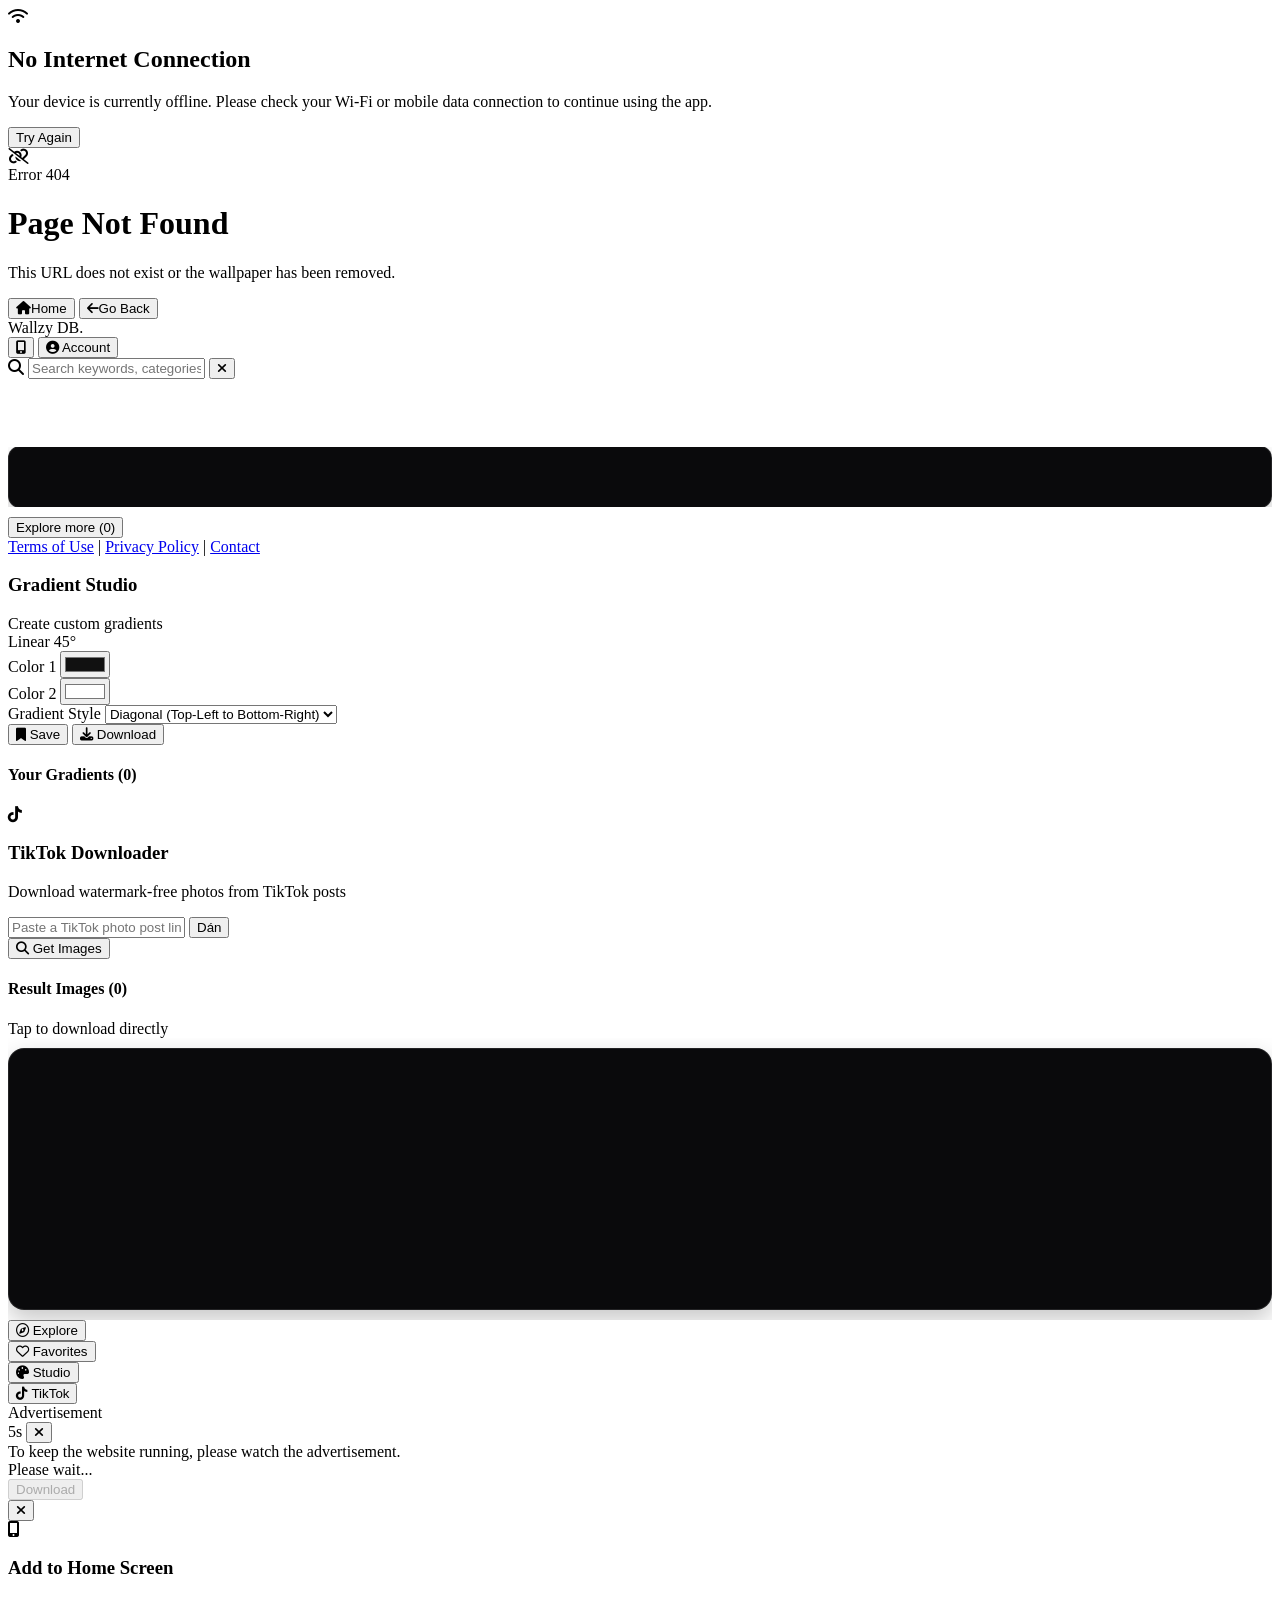
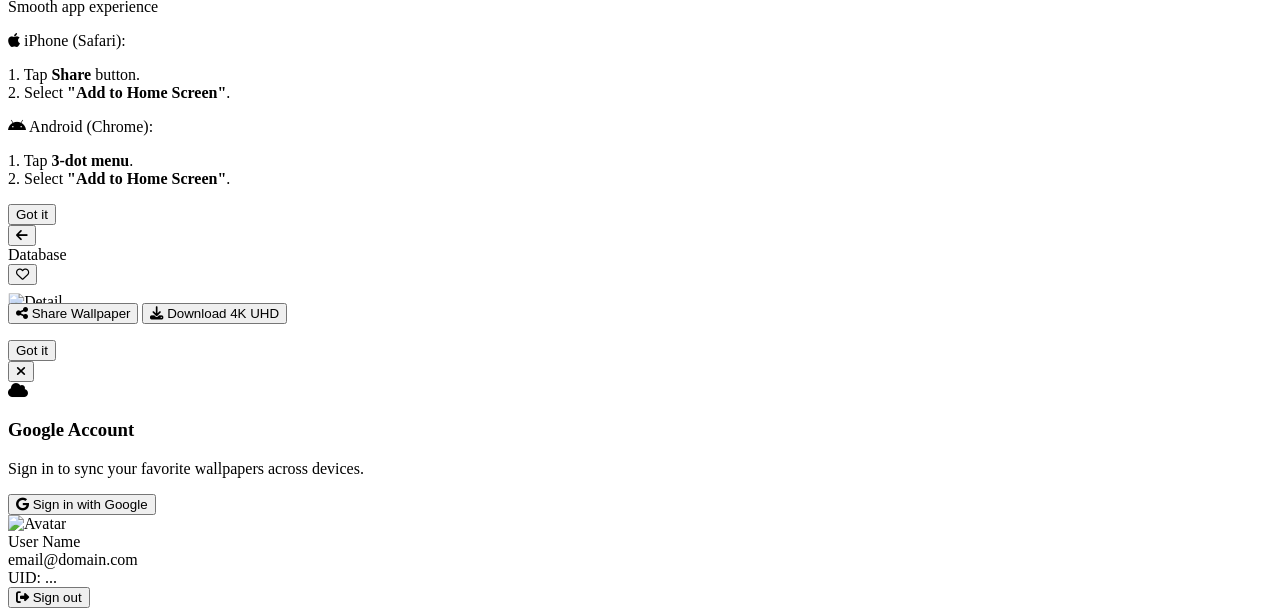
==== index.html @ 007eb922 "Sync development repository with Wallzy production" ====
<!DOCTYPE html>
<html lang="en" class="dark">
<head>
    <meta name="description" id="pageDescription" content="Wallzy - 4K UHD wallpapers for your phone.">
    <meta name="robots" content="index,follow">
    <link rel="canonical" id="canonicalUrl" href="/">
    <meta property="og:type" content="website">
    <meta property="og:title" id="ogTitle" content="Wallzy - 4K UHD Wallpapers">
    <meta property="og:description" id="ogDescription" content="Discover 4K UHD wallpapers on Wallzy.">
    <meta property="og:url" id="ogUrl" content="/">
    <meta property="og:image" id="ogImage" content="">
    <meta property="og:site_name" content="Wallzy">
    <meta property="og:locale" content="en_US">
    <meta name="twitter:card" content="summary_large_image">
    <meta name="twitter:title" id="twitterTitle" content="Wallzy - 4K UHD Wallpapers">
    <meta name="twitter:description" id="twitterDescription" content="Discover 4K UHD wallpapers on Wallzy.">
    <meta name="twitter:image" id="twitterImage" content="">
    <meta name="twitter:url" id="twitterUrl" content="/">
    <link rel="sitemap" type="application/xml" href="/sitemap.xml">
    <script type="application/ld+json" id="structuredData">{}</script>

    <meta charset="UTF-8">
    <meta name="viewport" content="width=device-width, initial-scale=1.0, maximum-scale=1.0, user-scalable=no, shrink-to-fit=no">
    <title>Wallzy Wallpaper Studio - Cloud Database</title>
    
    <link rel="manifest" href="/manifest.json">
    <link rel="apple-touch-icon" href="/icons/icon-192.png">
    <meta name="theme-color" content="#08080a">

    <link rel="preconnect" href="https://cdn.tailwindcss.com">
    <link rel="preconnect" href="https://cdnjs.cloudflare.com" crossorigin>
    <link rel="preconnect" href="https://fonts.googleapis.com">
    <link rel="preconnect" href="https://fonts.gstatic.com" crossorigin>
    <link rel="preconnect" href="https://www.highrevenueformat.com">
    <link rel="preconnect" href="https://pl31436544.profitableratecpmnetwork.com">
    <link rel="preconnect" href="https://images.weserv.nl">
    <meta name="apple-mobile-web-app-capable" content="yes">
    <meta name="apple-mobile-web-app-status-bar-style" content="black-translucent">
    <meta name="mobile-web-app-capable" content="yes">

    <script async src="https://pagead2.googlesyndication.com/pagead/js/adsbygoogle.js?client=ca-pub-XXXXXXXXXXXXXXXX" crossorigin="anonymous"></script>
    <script>
        window.adsbygoogle = window.adsbygoogle || [];
        window.adConfig = window.adConfig || function () { adsbygoogle.push(arguments); };
        adConfig({ preloadAdBreaks: 'on', sound: 'on' });
    </script>

    <script src="https://cdn.tailwindcss.com"></script>
    <link rel="stylesheet" href="https://cdnjs.cloudflare.com/ajax/libs/font-awesome/6.4.0/css/all.min.css">
    <link href="https://fonts.googleapis.com/css2?family=Plus+Jakarta+Sans:wght@300;400;500;600;700&display=swap" rel="stylesheet">
    
    <script>
        tailwind.config = {
            darkMode: 'class',
            theme: {
                extend: {
                    fontFamily: { sans: ['Plus Jakarta Sans', 'sans-serif'] },
                    colors: {
                        minimal: {
                            bg: '#000000', card: '#0a0a0c', darkBg: '#000000', darkCard: '#0a0a0c',
                            borderLight: 'rgba(255, 255, 255, 0.08)', borderDark: 'rgba(255, 255, 255, 0.08)'
                        }
                    }
                }
            }
        }

        document.addEventListener('gesturestart', e => e.preventDefault());
        document.addEventListener('gesturechange', e => e.preventDefault());
        document.addEventListener('gestureend', e => e.preventDefault());

        let lastTouchEnd = 0;
        document.addEventListener('touchend', e => {
            const now = Date.now();
            if (now - lastTouchEnd <= 300) e.preventDefault();
            lastTouchEnd = now;
        }, { passive: false });
    </script>

    <link rel="stylesheet" href="/css/app.css">
</head>
<body class="bg-[#000000] text-gray-100 min-h-screen flex items-center justify-center selection:bg-white selection:text-black overflow-x-hidden font-sans overflow-hidden" id="bodyElement">

    <script>
        if ('serviceWorker' in navigator) {
            const registerWallzySW = () => navigator.serviceWorker.register('/sw.js', { scope: '/' })
                .catch(e => console.warn('Wallzy service worker registration failed:', e));

            window.addEventListener('load', () => {
                if ('requestIdleCallback' in window) {
                    requestIdleCallback(registerWallzySW, { timeout: 1800 });
                } else {
                    setTimeout(registerWallzySW, 1200);
                }
            }, { once: true });
        }
    </script>

    <div id="offlineWarningModal" class="fixed inset-0 bg-[#000000] z-[99999] flex-col items-center justify-center p-8 text-center w-full h-full hidden">
        <div class="w-20 h-20 bg-[#121215] border border-white/10 rounded-3xl flex items-center justify-center mb-6 shadow-2xl relative">
            <i class="fa-solid fa-wifi text-3xl text-red-500 animate-pulse"></i>
            <div class="absolute inset-0 flex items-center justify-center">
                <div class="w-12 h-[2px] bg-red-500 rotate-45 transform"></div>
            </div>
        </div>
        <h2 class="text-xl font-extrabold text-white mb-2 tracking-tight">No Internet Connection</h2>
        <p class="text-xs text-gray-400 max-w-[280px] leading-relaxed mb-6">Your device is currently offline. Please check your Wi-Fi or mobile data connection to continue using the app.</p>
        <button onclick="checkNetworkStatus()" class="px-6 py-3 bg-white text-black font-semibold rounded-2xl text-xs transition cursor-pointer shadow-lg active:scale-95">
            Try Again
        </button>
    </div>

    <div id="invalidUrlScreen" class="fixed inset-0 bg-[#08080a] z-[130000] hidden items-center justify-center p-6 text-center overflow-hidden">
        <div class="w-full max-w-sm mx-auto">
            <div class="mx-auto mb-7 w-20 h-20 rounded-[28px] bg-white/[0.06] border border-white/10 flex items-center justify-center shadow-2xl">
                <i class="fa-solid fa-link-slash text-2xl text-white/80"></i>
            </div>
            <div class="text-[11px] font-semibold tracking-[0.28em] uppercase text-white/35 mb-3">Error 404</div>
            <h1 class="text-2xl font-bold text-white tracking-tight">Page Not Found</h1>
            <p id="invalidUrlMessage" class="mt-3 text-sm leading-6 text-white/45">This URL does not exist or the wallpaper has been removed.</p>
            <div class="mt-7 flex flex-col gap-2.5">
                <button onclick="goHomeFromInvalidUrl()" class="w-full bg-white text-black font-semibold py-3.5 rounded-2xl transition active:scale-[0.98]">
                    <i class="fa-solid fa-house mr-2"></i>Home
                </button>
                <button onclick="goBackFromInvalidUrl()" class="w-full bg-white/[0.06] hover:bg-white/[0.10] text-white font-semibold py-3.5 rounded-2xl transition border border-white/10 active:scale-[0.98]">
                    <i class="fa-solid fa-arrow-left mr-2"></i>Go Back
                </button>
            </div>
            <div id="invalidUrlPath" class="mt-6 text-[10px] text-white/20 break-all px-3"></div>
        </div>
    </div>

    <div id="landscapeWarning" class="fixed inset-0 bg-[#000000] z-[9999] flex-col items-center justify-center p-8 text-center w-full h-full">
        <div class="relative mb-6">
            <i class="fa-solid fa-mobile-screen text-6xl text-white"></i>
            <i class="fa-solid fa-rotate-right text-2xl text-gray-400 absolute -bottom-2 -right-4 animate-spin-slow"></i>
        </div>
        <h2 class="text-xl font-bold text-white mb-2">Rotate Your Device</h2>
        <p class="text-sm text-gray-400 max-w-[300px]">The app is optimized for portrait mode. Please rotate your device to continue.</p>
    </div>

    <div id="downloadLoadingOverlay" class="hidden" aria-live="polite" aria-busy="true">
        <div class="download-loading-card">
            <div class="download-spinner"></div>
            <div id="downloadLoadingTitle" class="text-sm font-bold text-white">Preparing download</div>
            <div id="downloadLoadingStatus" class="download-loading-status">Getting the original wallpaper...</div>
            <div class="download-progress-track">
                <div class="download-progress-bar"></div>
            </div>
        </div>
    </div>

    <div id="appContainer" class="w-full max-w-md h-[100vh] sm:h-[92vh] sm:rounded-[40px] sm:border-[8px] sm:border-[#1c1c1e] shadow-2xl overflow-hidden flex flex-col relative bg-[#000000] transition-colors duration-500 will-change-transform">

        <!-- Splash Screen -->
        <div id="splashScreen" class="absolute inset-0 bg-[#08080a] z-[999] flex flex-col items-center justify-center transition-all duration-700 ease-out overflow-hidden">
            <div class="absolute inset-0 pointer-events-none opacity-40">
                <div class="absolute left-1/2 top-1/2 w-72 h-72 -translate-x-1/2 -translate-y-1/2 rounded-full bg-white/[0.025] blur-3xl"></div>
            </div>
            <div class="relative mb-7 wallzy-loader-orb">
                <div class="absolute -inset-5 rounded-[38px] border border-white/[0.035] wallzy-loader-ring"></div>
                <div class="absolute -inset-2.5 rounded-[32px] border border-white/[0.08]"></div>
                <div class="relative w-20 h-20 rounded-[26px] bg-white p-[1px] shadow-[0_20px_60px_rgba(0,0,0,.45)]">
                    <div class="w-full h-full rounded-[25px] bg-[#0a0a0c] overflow-hidden flex items-center justify-center">
                        <img src="/icons/icon-512.png" alt="Wallzy" class="w-full h-full object-cover" draggable="false">
                    </div>
                </div>
                <div class="absolute -bottom-1.5 -right-1.5 w-7 h-7 bg-white text-black rounded-full flex items-center justify-center text-[10px] shadow-xl border-2 border-[#08080a]">
                    <i class="fa-solid fa-cloud"></i>
                </div>
            </div>
            <div class="text-center relative z-10">
                <h1 class="font-extrabold text-[19px] tracking-[0.16em] text-white">WALLZY</h1>
                <p class="mt-1.5 text-[9px] text-white/35 font-semibold tracking-[0.28em] uppercase">Wallpaper Studio</p>
            </div>
            <div class="mt-9 w-28">
                <div class="h-[2px] w-full rounded-full bg-white/[0.07] overflow-hidden">
                    <div class="h-full w-1/2 rounded-full bg-white/80 animate-[wallzyLoadingBar_1.35s_ease-in-out_infinite]"></div>
                </div>
                <div class="mt-2 flex items-center justify-center gap-1.5">
                    <span class="wallzy-loader-dot w-1 h-1 rounded-full bg-white/80"></span>
                    <span class="wallzy-loader-dot w-1 h-1 rounded-full bg-white/50 [animation-delay:.15s]"></span>
                    <span class="wallzy-loader-dot w-1 h-1 rounded-full bg-white/25 [animation-delay:.3s]"></span>
                </div>
            </div>
            <div class="absolute bottom-8 text-[8px] tracking-[0.22em] uppercase text-white/20">Preparing your wallpapers</div>
        </div>

        <header id="headerEl" class="absolute top-0 left-0 right-0 z-40 bg-[#000000]/90 backdrop-blur-xl px-5 py-3.5 flex justify-between items-center border-b border-white/10 transition-transform duration-300 ease-in-out will-change-transform">
            <div class="flex items-center space-x-2">
                <span class="font-bold text-lg tracking-tight text-white">Wallzy DB.</span>
            </div>
            <div class="flex items-center space-x-2">
                <button onclick="openInstallModal()" class="w-9 h-9 rounded-full bg-[#121215] border border-white/10 flex items-center justify-center text-gray-200 hover:bg-[#222228] transition cursor-pointer" title="Install">
                    <i class="fa-solid fa-mobile-screen-button text-xs text-white"></i>
                </button>
                <button id="authHeaderBtn" onclick="openAuthModal()" class="px-3 py-1.5 rounded-full bg-[#121215] hover:bg-[#222228] text-gray-200 text-xs font-semibold flex items-center space-x-1.5 transition cursor-pointer border border-white/10" title="Account">
                    <i class="fa-solid fa-user-circle text-xs text-white"></i>
                    <span id="authButtonText">Account</span>
                </button>
            </div>
        </header>

        <div id="topControlsWrapper" class="absolute left-0 right-0 z-[35] bg-[#000000]/90 backdrop-blur-xl transition-[top,transform] duration-300 ease-in-out will-change-transform">
            <div id="searchBarContainer" class="px-5 pt-3 pb-1 bg-transparent">
                <div class="relative flex items-center">
                    <i class="fa-solid fa-magnifying-glass absolute left-3.5 text-gray-400 text-xs pointer-events-none"></i>
                    <input type="text" id="searchInput" oninput="handleSearchInput(this.value)" placeholder="Search keywords, categories, tags..." class="w-full bg-[#0a0a0c] border border-white/10 rounded-2xl py-2.5 pl-10 pr-9 text-[16px] sm:text-xs text-white placeholder-gray-500 focus:outline-none focus:border-white/30 transition shadow-inner">
                    <button id="clearSearchBtn" onclick="clearSearch()" class="absolute right-3 text-gray-400 hover:text-white text-xs hidden cursor-pointer">
                        <i class="fa-solid fa-xmark"></i>
                    </button>
                </div>
            </div>
            <nav id="categoryNav" class="w-full min-w-0 px-5 py-2.5 flex space-x-2 overflow-x-auto scrollbar-none bg-transparent">
                <div class="h-9 w-24 rounded-full skeleton-wave flex-shrink-0"></div>
                <div class="h-9 w-28 rounded-full skeleton-wave flex-shrink-0"></div>
                <div class="h-9 w-20 rounded-full skeleton-wave flex-shrink-0"></div>
            </nav>
        </div>

        <main class="flex-1 px-5 py-2 pb-36 overflow-y-auto scrollbar-none bg-transparent" id="mainScrollArea">
        <!-- Shared ads: one persistent app-level component, like header/footer -->
        <div id="sharedAdArea" class="w-full shrink-0">
            <div id="shared320AdSlot" class="wallzy-ad-frame-320"><div class="wallzy-ad-frame-inner">
                <div id="shared320Ad" data-wallzy-ad="320x50"></div>
            </div></div>
        </div>


            <div id="wallpaperGridContainer">
                <div id="wallpaperGrid" class="grid grid-cols-2 gap-3.5">
                    <div class="relative group rounded-3xl overflow-hidden aspect-[9/16] shadow-sm skeleton-wave"></div>
                    <div class="relative group rounded-3xl overflow-hidden aspect-[9/16] shadow-sm skeleton-wave"></div>
                    <div class="relative group rounded-3xl overflow-hidden aspect-[9/16] shadow-sm skeleton-wave"></div>
                    <div class="relative group rounded-3xl overflow-hidden aspect-[9/16] shadow-sm skeleton-wave"></div>
                </div>

                <div id="paginationContainer" class="py-6 text-center hidden">
                    <button id="loadMoreBtn" onclick="loadMoreWallpapers()" class="w-full py-3 bg-[#121215] border border-white/10 hover:bg-[#222228] text-gray-200 rounded-2xl text-xs font-semibold transition cursor-pointer shadow-sm">
                        Explore more (<span id="remainingCount">0</span>)
                    </button>
                </div>

        <div class="w-full flex justify-center items-center pt-[30px] pb-8">
            <div class="flex items-center justify-center gap-3 text-[12px] text-white/70 font-bold">
                <a href="/terms" class="hover:text-white transition">Terms of Use</a>
                <span class="text-white/40">|</span>
                <a href="/privacy" class="hover:text-white transition">Privacy Policy</a>
                <span class="text-white/40">|</span>
                <a href="/contact" class="hover:text-white transition">Contact</a>
            </div>
        </div>
            </div>

            <!-- Gradient Studio Container -->
            <div id="gradientStudioContainer" class="hidden space-y-4">
                <div class="bg-[#0a0a0c] border border-white/10 p-4 rounded-3xl space-y-4 shadow-xl">
                    <div class="flex items-center justify-between">
                        <h3 class="text-xs font-bold text-white uppercase tracking-wider">Gradient Studio</h3>
                        <span class="text-[10px] text-gray-400">Create custom gradients</span>
                    </div>

                    <div id="gradientPreviewBox" class="w-full h-44 rounded-2xl shadow-inner border border-white/10 flex items-center justify-center relative overflow-hidden transition-all duration-300">
                        <div class="absolute bottom-3 bg-black/60 backdrop-blur-md px-3 py-1 rounded-full text-[10px] font-semibold text-white border border-white/10" id="gradientTextInfo">Linear 45°</div>
                    </div>

                    <div class="grid grid-cols-2 gap-3">
                        <div class="bg-[#000000] p-3 rounded-2xl border border-white/10 flex items-center justify-between">
                            <span class="text-[11px] text-gray-400 font-medium">Color 1</span>
                            <input type="color" id="gradColor1" value="#111111" class="w-8 h-8 rounded-xl bg-transparent border-0 cursor-pointer">
                        </div>
                        <div class="bg-[#000000] p-3 rounded-2xl border border-white/10 flex items-center justify-between">
                            <span class="text-[11px] text-gray-400 font-medium">Color 2</span>
                            <input type="color" id="gradColor2" value="#ffffff" class="w-8 h-8 rounded-xl bg-transparent border-0 cursor-pointer">
                        </div>
                    </div>

                    <div class="space-y-1.5">
                        <label class="text-[10px] text-gray-400 font-medium">Gradient Style</label>
                        <select id="gradType" class="w-full bg-[#000000] border border-white/10 rounded-2xl p-3 text-xs text-white focus:outline-none transition">
                            <option value="to right">Horizontal (Left to Right)</option>
                            <option value="to bottom">Vertical (Top to Bottom)</option>
                            <option value="to bottom right" selected>Diagonal (Top-Left to Bottom-Right)</option>
                            <option value="circle">Radial (Center)</option>
                        </select>
                    </div>

                    <div class="flex space-x-2 pt-1">
                        <button onclick="saveCustomGradient()" class="flex-1 bg-white hover:bg-gray-200 text-black font-semibold py-3 rounded-2xl text-xs transition cursor-pointer shadow">
                            <i class="fa-solid fa-bookmark mr-1 text-black"></i> Save
                        </button>
                        <button onclick="downloadCustomGradient()" class="flex-1 bg-[#121215] hover:bg-[#222228] text-white font-semibold py-3 rounded-2xl text-xs transition cursor-pointer border border-white/10">
                            <i class="fa-solid fa-download mr-1 text-white"></i> Download
                        </button>
                    </div>
                </div>
                <div class="space-y-2 pt-2">
                    <h4 class="text-xs font-bold text-white px-1">Your Gradients (<span id="savedGradientCount">0</span>)</h4>
                    <div id="savedGradientGrid" class="grid grid-cols-2 gap-3.5"></div>
                </div>
</div>

            <!-- TikTok Downloader Container -->
            <div id="tiktokDownloaderContainer" class="hidden space-y-4 pt-2">
                <div class="bg-[#0a0a0c] border border-white/10 p-5 rounded-3xl space-y-4 shadow-xl">
                    <div class="flex items-center space-x-3">
                        <div class="w-10 h-10 bg-white/5 text-white rounded-2xl flex items-center justify-center text-lg border border-white/10">
                            <i class="fa-brands fa-tiktok text-white"></i>
                        </div>
                        <div>
                            <h3 class="text-xs font-bold text-white uppercase tracking-wider">TikTok Downloader</h3>
                            <p class="text-[10px] text-gray-400">Download watermark-free photos from TikTok posts</p>
                        </div>
                    </div>

                    <div class="relative flex items-center">
                        <input type="text" id="tiktokUrlInput" placeholder="Paste a TikTok photo post link..." class="w-full bg-[#000000] border border-white/10 rounded-2xl py-3.5 pl-4 pr-16 text-[16px] sm:text-xs text-white placeholder-gray-500 focus:outline-none focus:border-white/30 transition shadow-inner">
                        <button onclick="pasteToTikTokInput()" class="absolute right-2 bg-white/10 hover:bg-white/20 text-white font-semibold rounded-xl px-3 py-1.5 text-[10px] uppercase tracking-wider transition cursor-pointer active:scale-95">
                            Dán
                        </button>
                    </div>

                    <button id="fetchTikTokBtn" onclick="fetchTikTokImages()" class="w-full bg-white hover:bg-gray-200 text-black font-bold py-3.5 rounded-2xl text-xs transition cursor-pointer shadow flex items-center justify-center space-x-2">
                        <i id="tiktokBtnIcon" class="fa-solid fa-magnifying-glass"></i>
                        <span id="tiktokBtnText">Get Images</span>
                    </button>
                </div>

                <div id="tiktokResultArea" class="hidden space-y-3 pt-2">
                    <div class="flex items-center justify-between px-1">
                        <h4 class="text-xs font-bold text-white">Result Images (<span id="tiktokImageCount">0</span>)</h4>
                        <span class="text-[10px] text-gray-400">Tap to download directly</span>
                    </div>
                    <div id="tiktokImageGrid" class="grid grid-cols-2 gap-3.5"></div>
                </div>
</div>
        <div id="shared300AdSlot" class="wallzy-ad-frame-300"><div class="wallzy-ad-frame-inner">
            <div id="shared300Ad" data-wallzy-ad="300x250"></div>
        </div></div>
        </main>

        <footer id="footerEl" class="absolute bottom-12 inset-x-6 bg-[#0a0a0c]/90 backdrop-blur-xl border border-white/10 py-2.5 px-6 flex justify-around items-center flex-shrink-0 z-30 transition-all duration-300 ease-in-out rounded-full shadow-2xl">
            <button id="navExploreBtn" onclick="switchMainTab('explore', this)" class="flex flex-col items-center space-y-0.5 text-white cursor-pointer transition">
                <i class="fa-regular fa-compass text-xs text-white"></i>
                <span class="text-[9px] font-semibold">Explore</span>
            </button>
            <div class="w-[1px] h-4 bg-white/10"></div>
            <button id="navFavBtn" onclick="switchMainTab('favorites', this)" class="flex flex-col items-center space-y-0.5 text-gray-400 hover:text-white cursor-pointer transition">
                <i class="fa-regular fa-heart text-xs text-gray-400"></i>
                <span class="text-[9px] font-semibold">Favorites</span>
            </button>
            <div class="w-[1px] h-4 bg-white/10"></div>
            <button id="navStudioBtn" onclick="switchMainTab('studio', this)" class="flex flex-col items-center space-y-0.5 text-gray-400 hover:text-white cursor-pointer transition">
                <i class="fa-solid fa-palette text-xs text-gray-400"></i>
                <span class="text-[9px] font-semibold">Studio</span>
            </button>
            <div class="w-[1px] h-4 bg-white/10"></div>
            <button id="navTikTokBtn" onclick="switchMainTab('tiktok', this)" class="flex flex-col items-center space-y-0.5 text-gray-400 hover:text-white cursor-pointer transition">
                <i class="fa-brands fa-tiktok text-xs text-gray-400"></i>
                <span class="text-[9px] font-semibold">TikTok</span>
            </button>
        </footer>


    </div>

    <div id="adModal" class="fixed inset-0 bg-black/85 backdrop-blur-md z-[1500] hidden flex flex-col items-center justify-center p-5 animate-fade-in">
        <div class="relative bg-[#0a0a0c] border border-white/10 rounded-3xl shadow-2xl p-3 w-[326px] max-w-[92vw]">
            <div class="flex items-center justify-between px-1 pb-2">
                <span class="text-[10px] uppercase tracking-widest text-white/45">Advertisement</span>
                <div class="flex items-center gap-2">
                    <span id="downloadAdCountdown" class="text-[10px] font-semibold text-white/70">5s</span>
                    <button id="downloadAdClose" onclick="closeDownloadAdModal()" class="hidden w-6 h-6 rounded-full bg-white/10 hover:bg-white/15 text-white/70 hover:text-white items-center justify-center text-[10px] cursor-pointer border border-white/10" title="Close">
                        <i class="fa-solid fa-xmark"></i>
                    </button>
                </div>
            </div>
            <div id="adModalSlot" class="w-[300px] max-w-full h-[250px] mx-auto flex items-center justify-center overflow-hidden rounded-2xl"></div>
            <div class="text-center pt-3 pb-1 text-[10px] leading-4 text-white/40">To keep the website running, please watch the advertisement.</div>
            <div id="downloadAdWaiting" class="text-center pt-3 pb-1 text-[10px] text-white/40">Please wait...</div>
            <button id="downloadAdSkip" onclick="skipDownloadAdAndStart()" disabled class="w-full mt-2 bg-white/10 text-white/30 font-semibold py-3 rounded-2xl text-[11px] uppercase tracking-wider cursor-not-allowed transition">
                Download
            </button>
        </div>
    </div>

    <div id="installModal" class="fixed inset-0 bg-black/90 backdrop-blur-2xl z-[1400] hidden flex flex-col items-center justify-center p-5 animate-fade-in">
        <div class="bg-[#0a0a0c] border border-white/10 p-6 rounded-3xl max-w-sm w-full space-y-4 shadow-2xl relative">
            <button onclick="closeInstallModal()" class="absolute top-4 right-4 text-gray-400 hover:text-white text-xs w-8 h-8 rounded-full bg-white/5 flex items-center justify-center transition cursor-pointer">
                <i class="fa-solid fa-xmark"></i>
            </button>
            <div class="flex items-center space-x-3">
                <div class="w-12 h-12 bg-white/5 text-white rounded-2xl flex items-center justify-center text-lg border border-white/10">
                    <i class="fa-solid fa-mobile-screen-button text-white"></i>
                </div>
                <div>
                    <h3 class="text-xs font-bold text-white uppercase tracking-wider">Add to Home Screen</h3>
                    <p class="text-[10px] text-gray-400">Smooth app experience</p>
                </div>
            </div>
            <div class="space-y-3 pt-2 text-[11px] text-gray-300">
                <div class="bg-[#000000] p-3 rounded-2xl border border-white/10 space-y-1">
                    <div class="font-bold text-white flex items-center"><i class="fa-brands fa-apple text-sm mr-1.5 text-white"></i> iPhone (Safari):</div>
                    <p class="text-gray-400 leading-relaxed">1. Tap <b class="text-white">Share</b> button.<br>2. Select <b class="text-white">"Add to Home Screen"</b>.</p>
                </div>
                <div class="bg-[#000000] p-3 rounded-2xl border border-white/10 space-y-1">
                    <div class="font-bold text-white flex items-center"><i class="fa-brands fa-android text-sm mr-1.5 text-white"></i> Android (Chrome):</div>
                    <p class="text-gray-400 leading-relaxed">1. Tap <b class="text-white">3-dot menu</b>.<br>2. Select <b class="text-white">"Add to Home Screen"</b>.</p>
                </div>
            </div>
            <button onclick="closeInstallModal()" class="w-full bg-white text-black font-semibold py-3 rounded-2xl transition text-xs cursor-pointer shadow">Got it</button>
        </div>
    </div>

    <h1 id="modalSeoTitle" class="sr-only"></h1>
    <div id="detailModal" class="fixed inset-0 bg-black/95 backdrop-blur-2xl z-[1000] hidden flex flex-col justify-between p-5 animate-fade-in">
        <div class="flex justify-between items-center relative z-10 w-full pt-1 flex-shrink-0">
            <button onclick="closeModal()" class="modal-action-button text-white text-xs bg-[#121215] hover:bg-[#222228] backdrop-blur-md rounded-full w-10 h-10 flex items-center justify-center cursor-pointer border border-white/20 shadow-lg" title="Back">
                <i class="fa-solid fa-arrow-left text-white"></i>
            </button>
            <div class="text-center">
                <span class="text-[10px] font-semibold uppercase tracking-widest text-white/90 bg-[#121215]/80 backdrop-blur-md px-3.5 py-1.5 rounded-full border border-white/20 shadow-lg" id="modalCategory">Database</span>
            </div>
            <div class="flex items-center space-x-2">
                <button onclick="toggleFavoriteCurrent()" class="modal-action-button text-white text-xs bg-[#121215] hover:bg-[#222228] backdrop-blur-md rounded-full w-10 h-10 flex items-center justify-center cursor-pointer border border-white/20 shadow-lg" title="Favorite">
                    <i id="modalFavIcon" class="fa-regular fa-heart text-white"></i>
                </button>
            </div>
        </div>

        <div class="flex-1 flex items-center justify-center p-2 relative my-2 overflow-hidden" id="imageWrapperContainer">
            <div id="modalImgSkel" class="absolute inset-4 rounded-2xl skeleton-wave"></div>
            <img id="detailImg" src="" decoding="async" alt="Detail" class="max-h-full max-w-full object-contain rounded-2xl shadow-2xl transition-opacity duration-300 opacity-0 relative z-10 pointer-events-none select-none" onload="this.classList.remove('opacity-0'); document.getElementById('modalImgSkel')?.classList.add('hidden');" onerror="window.handleModalImageError(this)">
        </div>
        
        <div class="relative z-10 flex flex-col space-y-2.5 p-1 w-full max-w-sm mx-auto flex-shrink-0">
            <button onclick="shareCurrentWallpaper()" class="modal-action-button w-full bg-[#121215] hover:bg-[#222228] text-white font-semibold py-3 rounded-2xl shadow-xl flex items-center justify-center space-x-2 cursor-pointer border border-white/20">
                <i class="fa-solid fa-share-nodes text-xs text-white"></i>
                <span class="text-[11px] uppercase tracking-wider font-semibold">Share Wallpaper</span>
            </button>
            <button onclick="showRewardedAdThenDownload()" class="modal-action-button w-full bg-white hover:bg-gray-200 text-black font-semibold py-3.5 rounded-2xl shadow-xl flex items-center justify-center space-x-2 cursor-pointer">
                <i class="fa-solid fa-download text-xs text-black"></i>
                <span class="text-[11px] uppercase tracking-wider font-semibold">Download 4K UHD</span>
            </button>
        </div>
    </div>

    <div id="msgModal" class="fixed inset-0 bg-black/80 backdrop-blur-xl z-[1200] hidden flex flex-col items-center justify-center p-4 animate-fade-in">
        <div class="bg-[#0a0a0c] border border-white/10 p-6 rounded-3xl max-w-xs w-full text-center space-y-4 shadow-2xl">
            <p id="msgText" class="text-xs text-gray-200 font-medium"></p>
            <button onclick="closeMsgModal()" class="w-full bg-white text-black font-semibold py-2.5 rounded-xl transition text-xs cursor-pointer">Got it</button>
        </div>
    </div>

    <div id="authModal" class="fixed inset-0 bg-black/85 backdrop-blur-xl z-[1250] hidden flex flex-col items-center justify-center p-5 animate-fade-in">
        <div class="bg-[#0a0a0c] border border-white/10 p-6 rounded-3xl max-w-xs w-full text-center space-y-5 shadow-2xl relative">
            <button onclick="closeAuthModal()" class="absolute top-4 right-4 text-gray-400 hover:text-white text-xs w-8 h-8 rounded-full bg-white/5 flex items-center justify-center transition cursor-pointer">
                <i class="fa-solid fa-xmark"></i>
            </button>
            <div class="w-14 h-14 bg-white text-black rounded-2xl flex items-center justify-center mx-auto text-xl shadow-lg">
                <i class="fa-solid fa-cloud text-black"></i>
            </div>
            <div class="space-y-1">
                <h3 class="text-sm font-bold text-white">Google Account</h3>
                <p class="text-[11px] text-gray-400 leading-relaxed">Sign in to sync your favorite wallpapers across devices.</p>
            </div>
            <div id="loggedOutView" class="space-y-2.5 pt-1">
                <button id="googleLoginBtn" onclick="loginWithGoogleReal()" class="w-full bg-white hover:bg-gray-200 text-black font-semibold py-3 px-4 rounded-2xl shadow-md transition flex items-center justify-center space-x-2.5 text-xs cursor-pointer">
                    <i id="googleIcon" class="fa-brands fa-google text-sm text-black"></i>
                    <span id="googleLoginText">Sign in with Google</span>
                </button>
            </div>
            <div id="loggedInView" class="space-y-3 pt-2 hidden">
                <div class="flex items-center space-x-3 bg-[#000000] p-3 rounded-2xl border border-white/10 text-left">
                    <img id="userAvatar" src="" alt="Avatar" class="w-10 h-10 rounded-full object-cover">
                    <div class="overflow-hidden">
                        <div id="userName" class="text-xs font-bold text-white truncate">User Name</div>
                        <div id="userEmail" class="text-[10px] text-gray-400 truncate">email@domain.com</div>
                    </div>
                </div>
                <div id="userIdDisplay" class="text-[9px] text-gray-300 font-mono text-left truncate px-1">UID: ...</div>
                <button onclick="logoutUser()" class="w-full bg-white/10 hover:bg-white/20 text-white font-semibold py-2.5 rounded-xl transition text-xs cursor-pointer border border-white/20">
                    <i class="fa-solid fa-right-from-bracket mr-1.5 text-white"></i> Sign out
                </button>
            </div>
        </div>
    </div>

    <script src="/js/ripple.js"></script>
    <script src="/js/ads.js"></script>

    <script>
        // Fail-safe splash: do not block the app if a module/CDN import fails.
        (() => {
            const hideSplash = () => {
                const splash = document.getElementById('splashScreen');
                const body = document.getElementById('bodyElement');
                if (!splash) return;
                splash.style.opacity = '0';
                if (body) body.classList.remove('overflow-hidden');
                setTimeout(() => { splash.style.display = 'none'; }, 350);
            };
            window.__wallzyHideSplash = hideSplash;
            setTimeout(hideSplash, 5000);
            window.addEventListener('error', () => setTimeout(hideSplash, 50));
            window.addEventListener('unhandledrejection', () => setTimeout(hideSplash, 50));
        })();
    </script>

    <script type="module" src="/js/app.js"></script>
</body>
</html>
---- css/app.css ----
::-webkit-scrollbar { width: 3px; height: 3px; }
        ::-webkit-scrollbar-track { background: transparent; }
        ::-webkit-scrollbar-thumb { background: rgba(255, 255, 255, 0.2); border-radius: 3px; }
        @keyframes fadeIn { from { opacity: 0; transform: translateY(6px); } to { opacity: 1; transform: translateY(0); } }
        .animate-fade-in { animation: fadeIn 0.3s ease-out forwards; }
        .animate-spin-slow { animation: spin 3s linear infinite; }

        #wallpaperGrid > .wallzy-card,
        #savedGradientGrid > .wallzy-card,
        #tiktokImageGrid > .wallzy-card {
            content-visibility: auto;
            contain-intrinsic-size: 0 320px;
        }

        img {
            -webkit-touch-callout: none !important;
            -webkit-user-select: none !important;
            user-select: none !important;
            -webkit-user-drag: none !important;
            will-change: opacity;
        }

        @keyframes shimmerWave {
            0% { background-position: -200% 0; }
            100% { background-position: 200% 0; }
        }
        
        .wallzy-card {
            content-visibility: auto;
            contain-intrinsic-size: 0 540px;
        }

        .skeleton-wave {
            position: relative;
            overflow: hidden;
            background:
                linear-gradient(90deg, rgba(255,255,255,.025) 0%, rgba(255,255,255,.07) 42%, rgba(255,255,255,.13) 50%, rgba(255,255,255,.07) 58%, rgba(255,255,255,.025) 100%),
                #0a0a0c;
            background-size: 220% 100%;
            animation: shimmerWave 1.65s cubic-bezier(.4,0,.2,1) infinite;
        }

        .skeleton-wave::after {
            content: "";
            position: absolute;
            inset: 0;
            background: linear-gradient(110deg, transparent 35%, rgba(255,255,255,.055) 50%, transparent 65%);
            transform: translateX(-100%);
            animation: skeletonSweep 2.2s ease-in-out infinite;
            pointer-events: none;
        }

        @keyframes skeletonSweep {
            0%, 35% { transform: translateX(-100%); }
            70%, 100% { transform: translateX(100%); }
        }

        .wallzy-loader-orb { animation: wallzyLoaderFloat 2.2s ease-in-out infinite; }
        .wallzy-loader-ring { animation: wallzyLoaderRing 1.8s cubic-bezier(.4,0,.2,1) infinite; }
        .wallzy-loader-dot { animation: wallzyLoaderDot 1.2s ease-in-out infinite; }

        @keyframes wallzyLoaderFloat {
            0%, 100% { transform: translateY(0) scale(1); }
            50% { transform: translateY(-5px) scale(1.035); }
        }
        @keyframes wallzyLoaderRing {
            0% { transform: rotate(0deg) scale(.92); opacity: .35; }
            50% { transform: rotate(180deg) scale(1); opacity: .8; }
            100% { transform: rotate(360deg) scale(.92); opacity: .35; }
        }
        @keyframes wallzyLoaderDot {
            0%, 100% { transform: scale(.7); opacity: .3; }
            50% { transform: scale(1.15); opacity: 1; }
        }
        @keyframes wallzyLoadingBar {
            0% { transform: translateX(-100%); opacity: .25; }
            50% { transform: translateX(50%); opacity: 1; }
            100% { transform: translateX(200%); opacity: .25; }
        }

        @media (prefers-reduced-motion: reduce) {
            .skeleton-wave, .skeleton-wave::after, .wallzy-loader-orb,
            .wallzy-loader-ring, .wallzy-loader-dot { animation: none !important; }
        }

        #landscapeWarning { display: none; }
        @media screen and (orientation: landscape) and (max-height: 600px) {
            #landscapeWarning { display: flex !important; }
            #appContainer { display: none !important; }
        }
    
        .wallzy-card {
            transform: translateZ(0);
            transition: transform 220ms cubic-bezier(.2,.8,.2,1), border-color 220ms ease, box-shadow 220ms ease;
        }
        .wallzy-card img { transition: opacity 500ms ease, transform 420ms cubic-bezier(.2,.8,.2,1); }

        @media (hover: hover) and (pointer: fine) {
            .wallzy-card:hover {
                transform: translateY(-3px) translateZ(0);
                border-color: rgba(255,255,255,.18);
                box-shadow: 0 16px 34px rgba(0,0,0,.28);
            }
            .wallzy-card:hover img { transform: scale(1.025); }
        }

        .wallzy-card:active { transform: scale(.985) translateZ(0); }
        #searchInput:focus, #tiktokUrlInput:focus { box-shadow: 0 0 0 3px rgba(255,255,255,.035), 0 8px 28px rgba(0,0,0,.22); }

        #detailModal {
            opacity: 0; transform: scale(1.018);
            transition: opacity 220ms ease, transform 280ms cubic-bezier(.2,.8,.2,1);
        }
        #detailModal.modal-visible { opacity: 1; transform: scale(1); }
        #detailModal #imageWrapperContainer { transition: transform 320ms cubic-bezier(.2,.8,.2,1); }
        #detailModal.modal-visible #imageWrapperContainer { transform: translateY(0); }
        #detailModal:not(.modal-visible) #imageWrapperContainer { transform: translateY(8px); }

        #detailImg {
            transform: scale(.985);
            transition: opacity 320ms ease, transform 420ms cubic-bezier(.2,.8,.2,1);
        }
        #detailImg:not(.opacity-0) { transform: scale(1); }

        .modal-action-button {
            transition: transform 160ms cubic-bezier(.2,.8,.2,1), background-color 180ms ease, border-color 180ms ease;
            -webkit-tap-highlight-color: transparent;
        }
        .modal-action-button:active { transform: scale(.965); }

        @media (prefers-reduced-motion: reduce) {
            .wallzy-card, .wallzy-card img, #detailModal, #detailModal #imageWrapperContainer,
            #detailImg, .modal-action-button { transition: none !important; }
        }

        /* Download progress overlay */
        #downloadLoadingOverlay {
            position: fixed; inset: 0; z-index: 150000; display: flex;
            align-items: center; justify-content: center; padding: 24px;
            background: rgba(0, 0, 0, .72); backdrop-filter: blur(18px);
            -webkit-backdrop-filter: blur(18px);
        }
        #downloadLoadingOverlay.hidden { display: none; }
        .download-loading-card {
            width: min(320px, 100%); padding: 24px; border-radius: 28px;
            background: rgba(18, 18, 21, .94); border: 1px solid rgba(255,255,255,.10);
            box-shadow: 0 24px 80px rgba(0,0,0,.55); text-align: center;
        }
        .download-spinner {
            width: 42px; height: 42px; margin: 0 auto 16px;
            border: 3px solid rgba(255,255,255,.16); border-top-color: #fff;
            border-radius: 50%; animation: downloadSpin .8s linear infinite;
        }
        @keyframes downloadSpin { to { transform: rotate(360deg); } }
        .download-progress-track {
            width: 100%; height: 4px; margin-top: 16px; overflow: hidden;
            border-radius: 99px; background: rgba(255,255,255,.10);
        }
        .download-progress-bar {
            width: 35%; height: 100%; border-radius: inherit; background: #fff;
            animation: downloadProgress 1.25s ease-in-out infinite;
        }
        @keyframes downloadProgress { 0% { transform: translateX(-130%); } 100% { transform: translateX(390%); } }
        .download-loading-status { margin-top: 7px; min-height: 16px; font-size: 10px; color: rgba(255,255,255,.42); }

        /* Native iOS-style touch feedback */
        .ripple-target {
            overflow: hidden !important; -webkit-tap-highlight-color: transparent !important;
            touch-action: manipulation; -webkit-user-select: none; user-select: none;
        }
        .ripple-target.ripple-positioned { position: relative; }
        .ripple-target.ripple-press { transform: scale(0.985); transition: transform 110ms cubic-bezier(0.2, 0, 0, 1); }
        .ripple-target.ripple-release { transform: scale(1); transition: transform 180ms cubic-bezier(0.2, 0.8, 0.2, 1); }
        .native-ripple {
            position: absolute; left: 0; top: 0; width: 18px; height: 18px; border-radius: 50%;
            pointer-events: none; z-index: 9999; background: rgba(255,255,255,.20);
            transform: translate(-50%, -50%) scale(0); opacity: 0;
            animation: nativeRippleExpand 520ms cubic-bezier(.2,.75,.2,1) forwards;
            will-change: transform, opacity;
        }
        @keyframes nativeRippleExpand {
            0% { transform: translate(-50%, -50%) scale(0); opacity: 0; }
            12% { opacity: .42; }
            48% { opacity: .20; }
            100% { transform: translate(-50%, -50%) scale(1); opacity: 0; }
        }
        @media (prefers-reduced-motion: reduce) {
            .ripple-target.ripple-press, .ripple-target.ripple-release { transition-duration: 80ms; }
            .native-ripple { animation-duration: 180ms; }
        }

/* Shared ad frame layouts */
.wallzy-ad-frame-320 {
    width: 100%;
    height: 60px;
    margin-bottom: 10px;
    display: flex;
    justify-content: center;
    align-items: center;
    overflow: hidden;
}
.wallzy-ad-frame-320 > .wallzy-ad-frame-inner {
    width: 100%;
    height: 60px;
    border-radius: 12px;
    border: 1px solid rgba(255,255,255,.10);
    background: #0a0a0c;
    box-shadow: 0 10px 24px rgba(0,0,0,.22);
    overflow: hidden;
    display: flex;
    align-items: center;
    justify-content: center;
}
.wallzy-ad-frame-300 {
    width: 100%;
    padding-top: 10px;
    padding-bottom: 10px;
    display: flex;
    justify-content: center;
    align-items: center;
    overflow: hidden;
}
.wallzy-ad-frame-300 > .wallzy-ad-frame-inner {
    width: 100%;
    height: 260px;
    border-radius: 16px;
    border: 1px solid rgba(255,255,255,.10);
    background: #0a0a0c;
    box-shadow: 0 10px 24px rgba(0,0,0,.22);
    overflow: hidden;
    display: flex;
    align-items: center;
    justify-content: center;
}
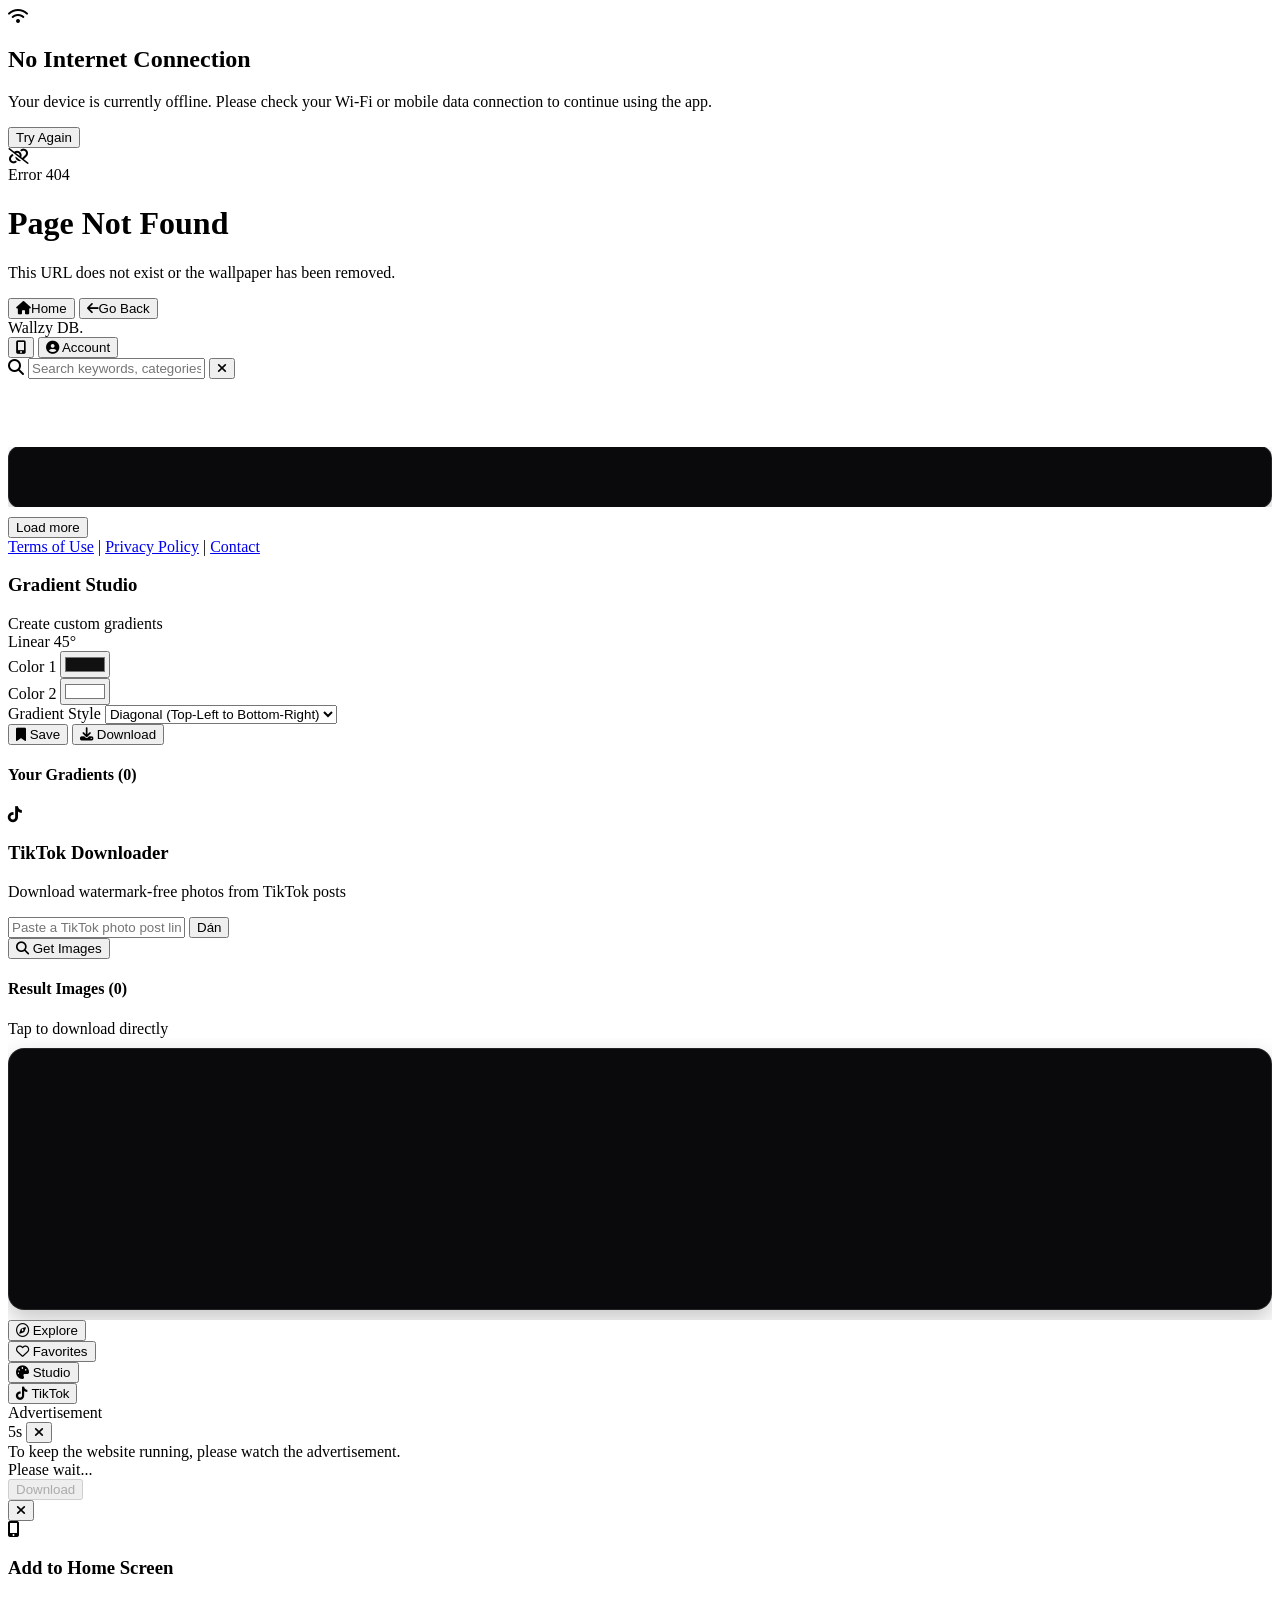
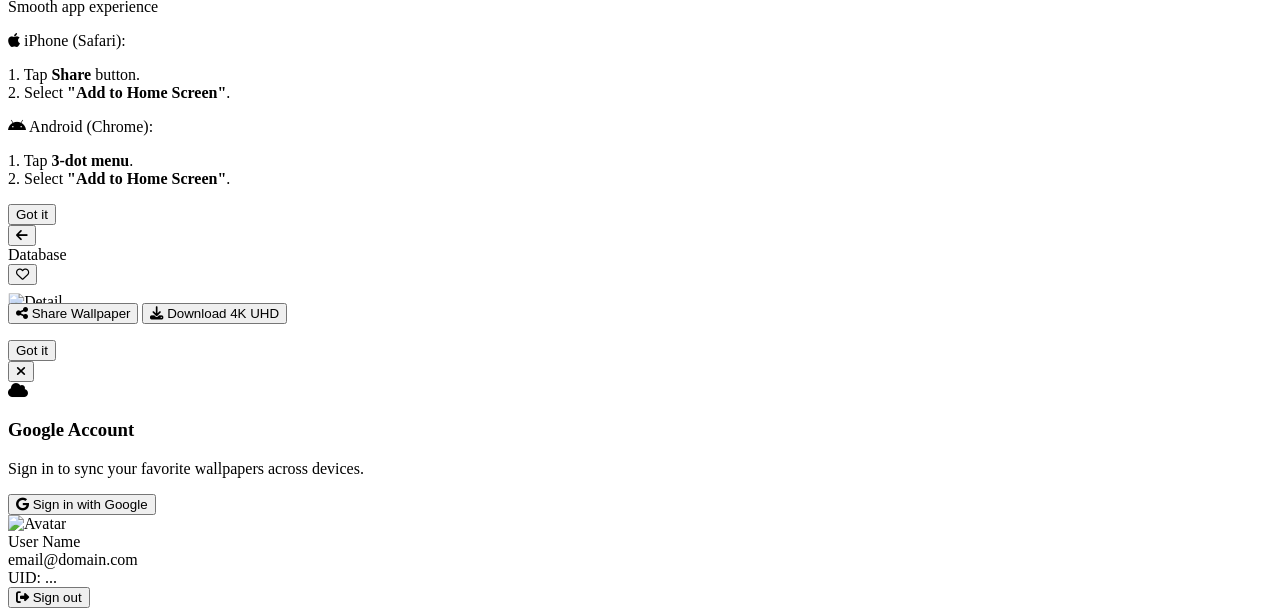
==== commit 6c12cdd8: "Optimize Firebase wallpaper pagination" ====
--- a/index.html
+++ b/index.html
@@ -237,7 +237,7 @@
 
                 <div id="paginationContainer" class="py-6 text-center hidden">
                     <button id="loadMoreBtn" onclick="loadMoreWallpapers()" class="w-full py-3 bg-[#121215] border border-white/10 hover:bg-[#222228] text-gray-200 rounded-2xl text-xs font-semibold transition cursor-pointer shadow-sm">
-                        Explore more (<span id="remainingCount">0</span>)
+                        Load more
                     </button>
                 </div>
 
